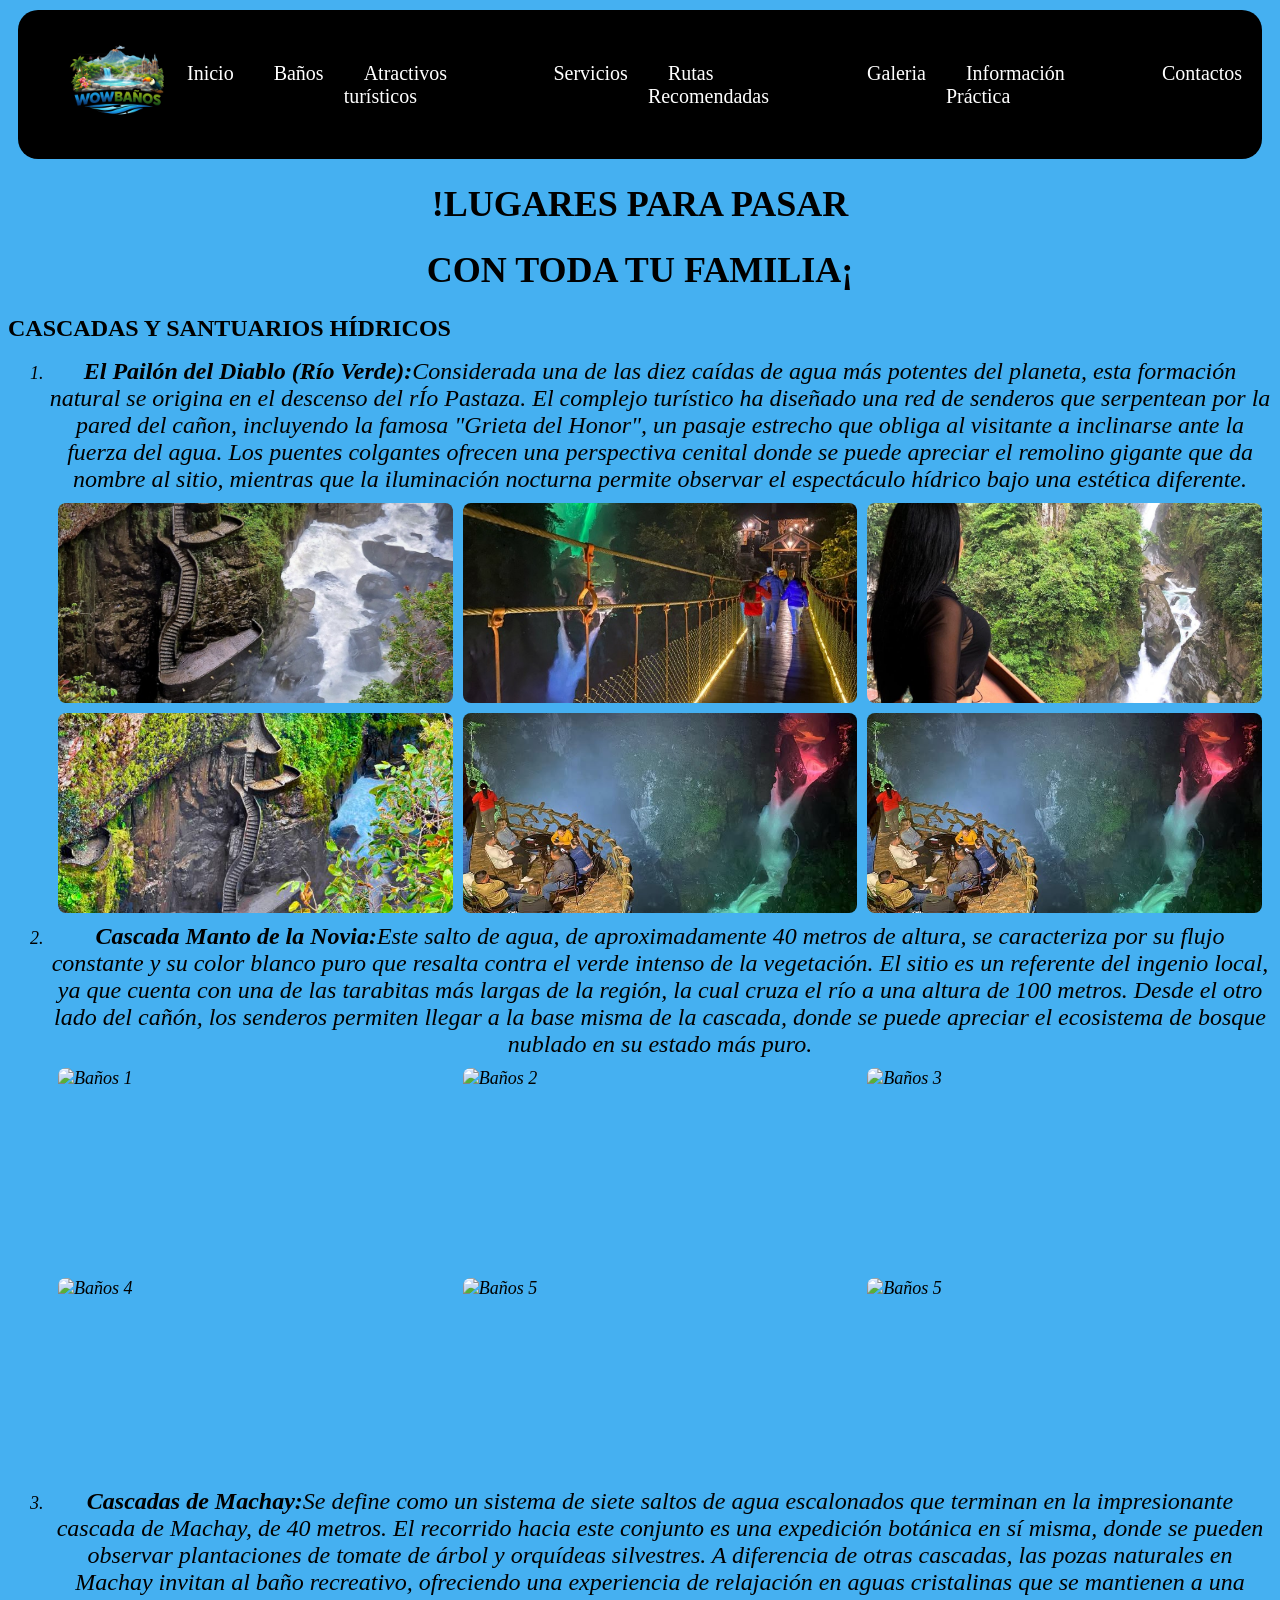
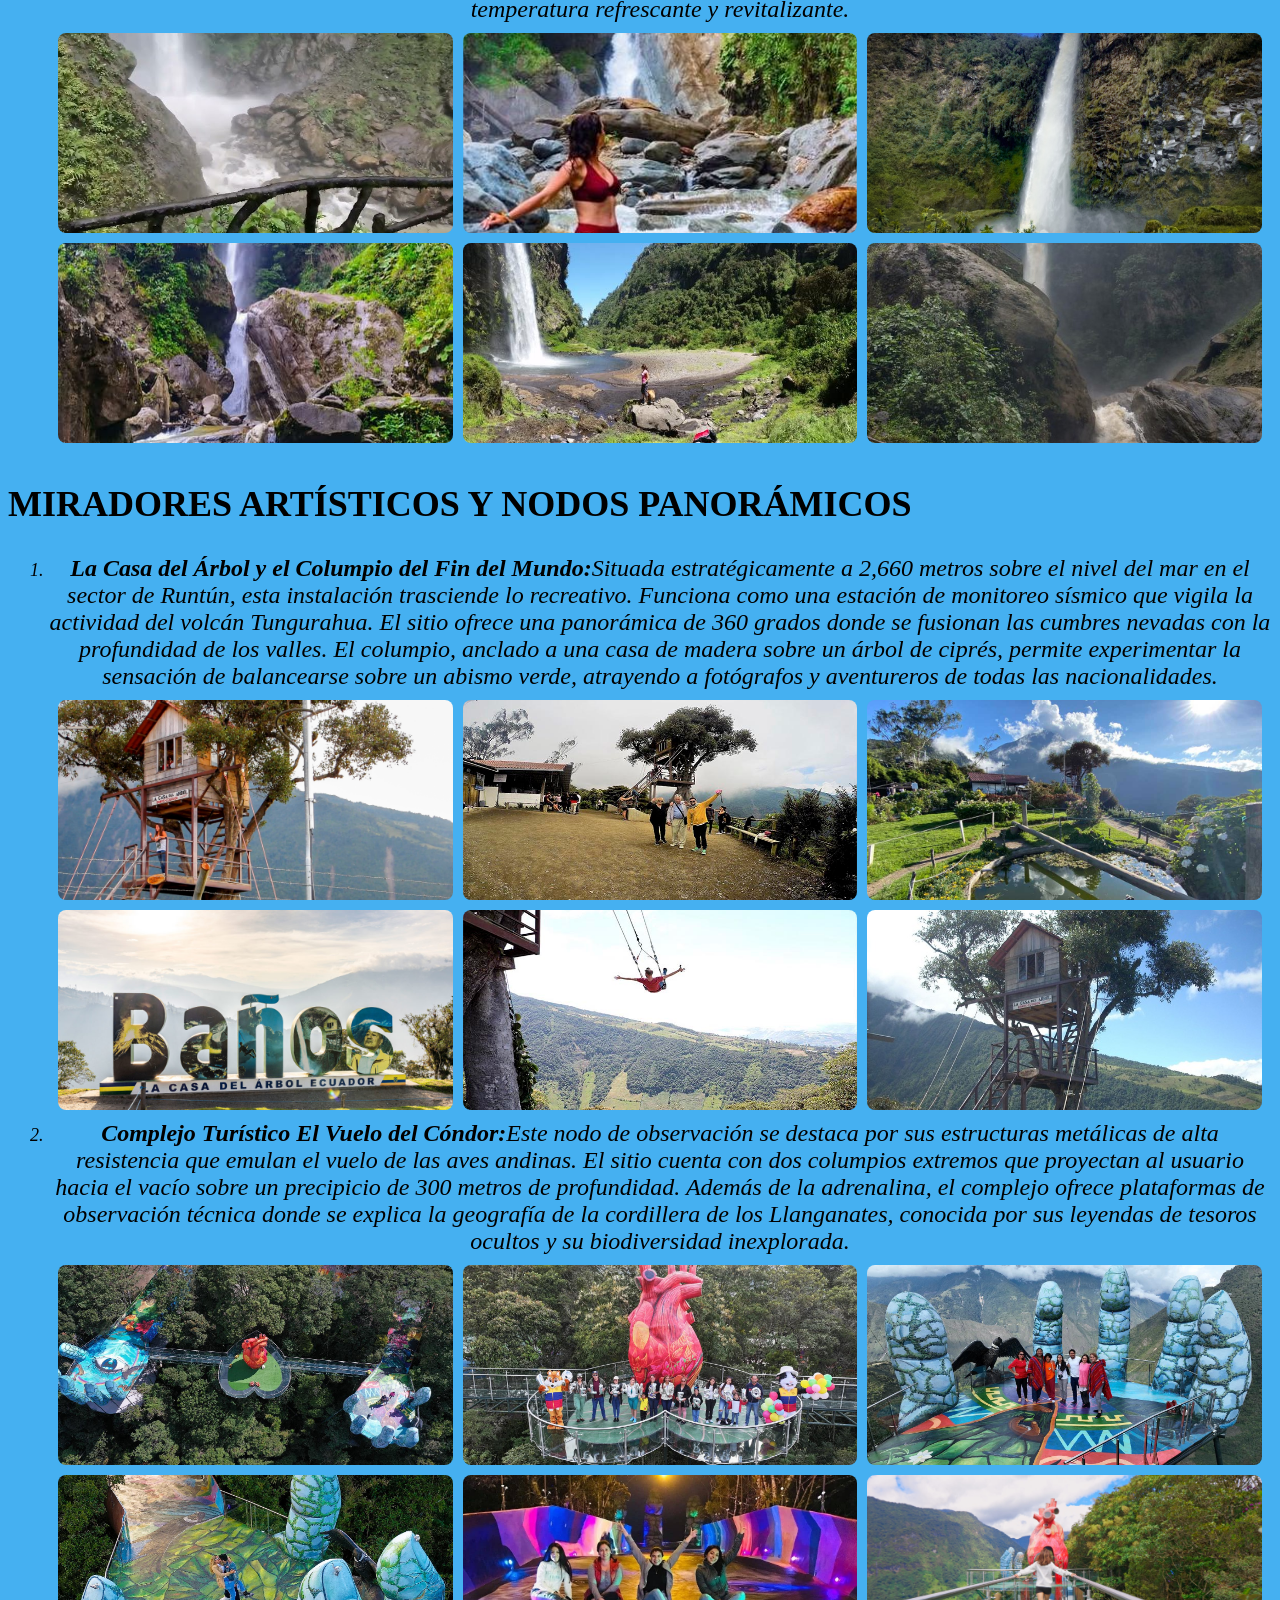
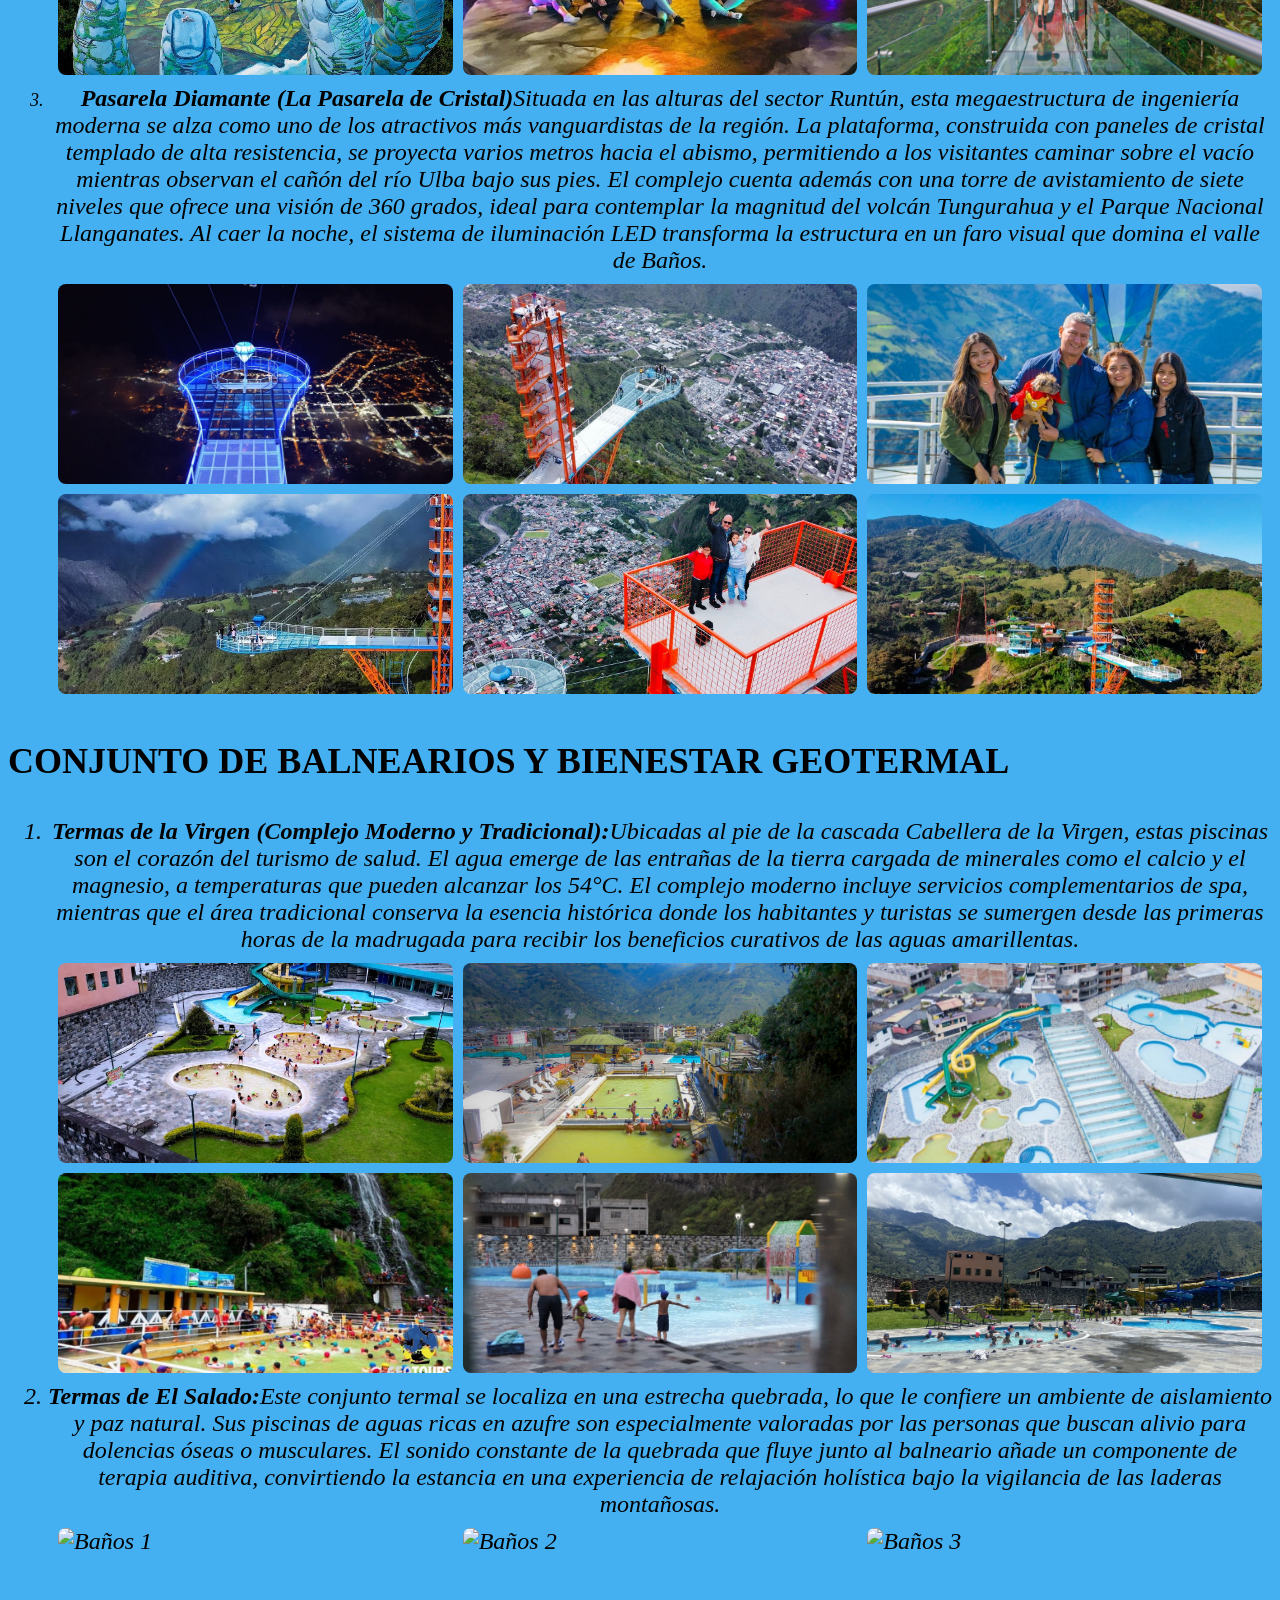
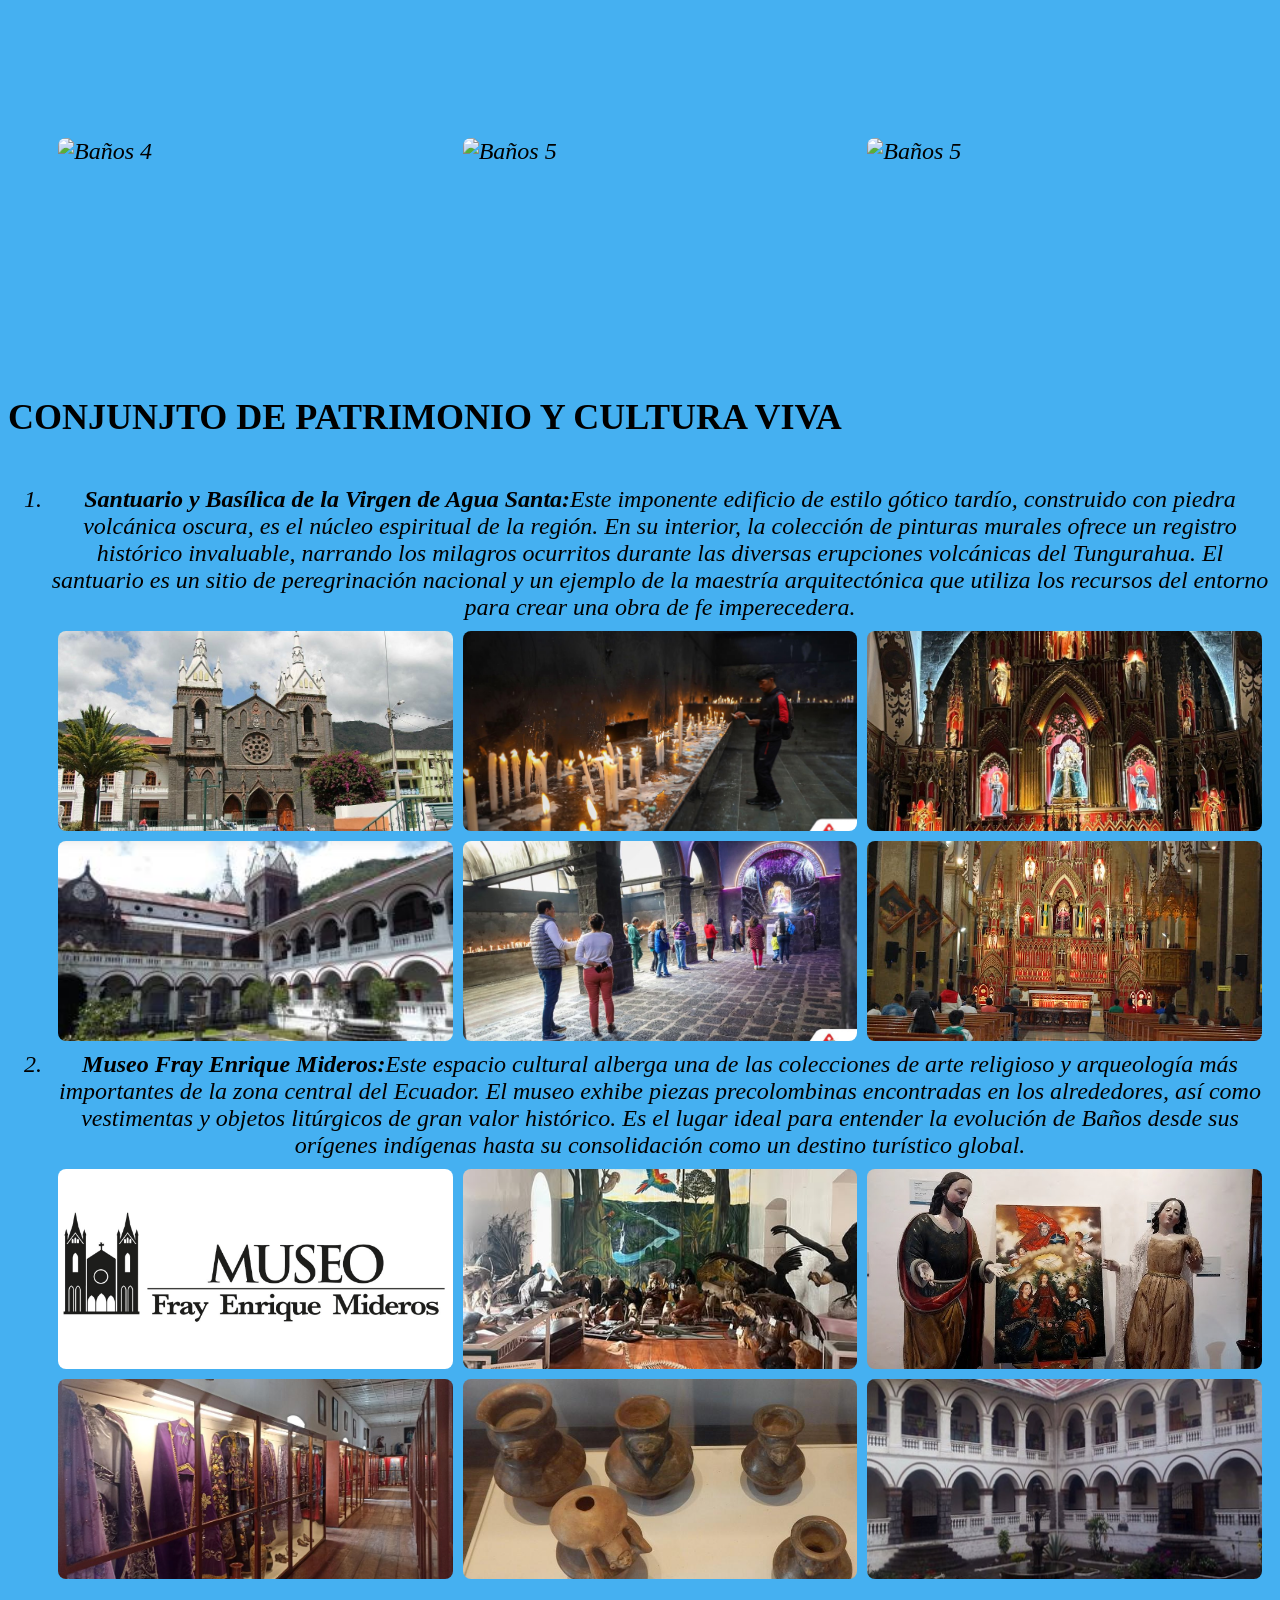
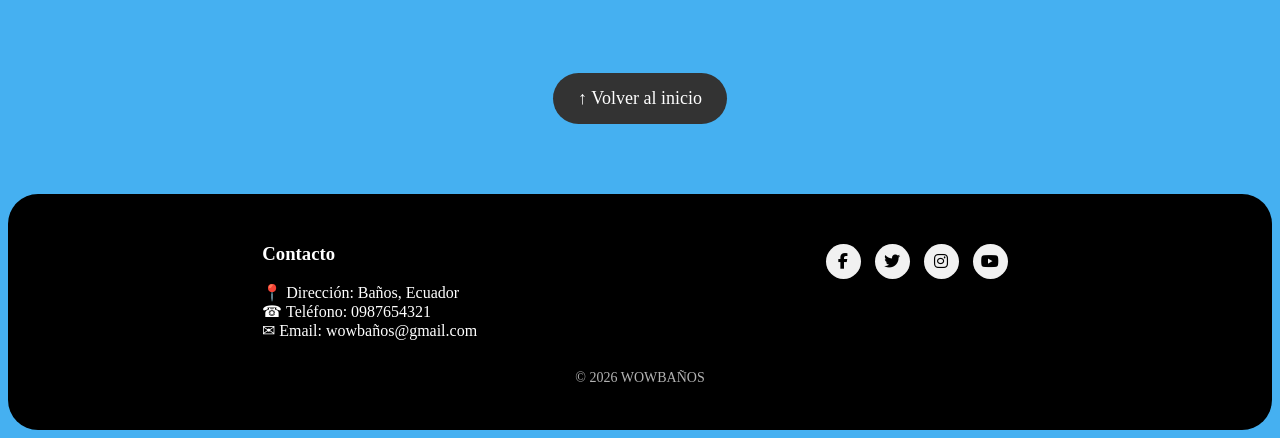
==== ATRACTIVOS TURISTICOS.html @ 49c8a826 "Add files via upload" ====
<!DOCTYPE html PUBLIC "-//W3C//DTD XHTML 1.0 Transitional//EN" "http://www.w3.org/TR/xhtml1/DTD/xhtml1-transitional.dtd">
<html xmlns="http://www.w3.org/1999/xhtml">
<head>
<meta name="viewport" content="width=device-width, initial-scale=1.0">
<meta charset="UTF-8">
<title>ATRACTIVOS TURISTICOS</title>
<link rel="stylesheet" href="https://cdnjs.cloudflare.com/ajax/libs/font-awesome/6.5.1/css/all.min.css">
<link rel="stylesheet" href="Untitled-2.css" />
<style type="text/css">
<!--
.Estilo3 {font-style: italic; font-family: Georgia, "Times New Roman", Times, serif; font-size: 18px;}
.Estilo7 {font-size: 24px}
.Estilo9 {font-style: italic; font-family: Georgia, "Times New Roman", Times, serif; font-size: 24px; }
.Estilo10 {font-family: Georgia, "Times New Roman", Times, serif; font-style: italic;}
.Estilo11 {font-size: 36px}
-->
</style>
<meta http-equiv="Content-Type" content="text/html; charset=utf-8" /></head>
<body>
<div id="top"></div>
<nav>
  <img src="COMIDA/logo sin fondo1.png" class="logo" alt="Logo">
   <ul>
        <li><a href="index.html">Inicio</a></li>
		<li><a href="BAÑOS.html">Baños</a></li>
        <li><a href="ATRACTIVOS TURISTICOS.html">Atractivos turísticos</a></li>
        <li><a href="SERVICIOS.html">Servicios</a></li>
        <li><a href="RUTAS RECOMENDADAS.html">Rutas Recomendadas</a></li>
		<li><a href="GALERIA.html">Galeria</a></li>
        <li><a href="INFORMACION PRACTICA.html">Información Práctica</a></li>
		<li><a href="CONTACTOS.html">Contactos</a></li>
  </ul>
</nav>
<center><h1 class="Estilo11">!LUGARES PARA PASAR</h1></center>
<center><h1 class="Estilo11">CON TODA TU FAMILIA¡</h1>
</center>
<p>
<h1 class="Estilo7">CASCADAS Y SANTUARIOS HÍDRICOS</h1>
<ol>
  <li class="Estilo3">
    <div align="center" class="Estilo7"><strong>El Pailón del Diablo (Río Verde):</strong>Considerada una de las diez caídas de agua más potentes del planeta, esta formación natural se origina en el descenso del rÍo Pastaza. El complejo turístico ha diseñado una red de senderos que serpentean por la pared del cañon, incluyendo la famosa "Grieta del Honor", un pasaje estrecho que obliga al visitante a inclinarse ante la fuerza del agua. Los puentes colgantes ofrecen una perspectiva cenital donde se puede apreciar el remolino gigante que da nombre al sitio, mientras que la iluminación nocturna permite observar el espectáculo hídrico bajo una estética diferente.</div>
	<div class="collage">
    <img src="diablo/Pailon" alt="Baños 1" class="item-2">
    <img src="diablo/hola" alt="Baños 2" class="item-2">
    <img src="diablo/img2" alt="Baños 3" class="item-3">
    <img src="diablo/img5" alt="Baños 4" class="item-4">
    <img src="diablo/img4" alt="Baños 5" class="item-5">
	<img src="diablo/img4" alt="Baños 5" class="item-6"></div>
  </li>
  <li class="Estilo3">
    <div align="center"><span class="Estilo7"><strong>Cascada Manto de la Novia:</strong>Este salto de agua, de aproximadamente 40 metros de altura, se caracteriza por su flujo constante y su color blanco puro que resalta contra el verde intenso de la vegetación. El sitio es un referente del ingenio local, ya que cuenta con una de las tarabitas más largas de la región, la cual cruza el río a una altura de 100 metros. Desde el otro lado del cañón, los senderos permiten llegar a la base misma de la cascada, donde se puede apreciar el ecosistema de bosque nublado en su estado más puro.</span></div>
	<div class="collage">
    <img src="NOVIA/img1.jpg" alt="Baños 1" height="82%" class="item-1">
    <img src="NOVIA/img2.jpg" alt="Baños 2" class="item-2">
    <img src="NOVIA/img3.jpg" alt="Baños 3" class="item-3">
    <img src="NOVIA/img4.jpg" alt="Baños 4" class="item-4">
    <img src="NOVIA/img5.jpg" alt="Baños 5" class="item-5">
	<img src="NOVIA/img6.jpg" alt="Baños 5" class="item-6"></div>
  </li>
  <li class="Estilo3">
    <div align="center"><span class="Estilo7"><strong>Cascadas de Machay:</strong>Se define como un sistema de siete saltos de agua escalonados que terminan en la impresionante cascada de Machay, de 40 metros. El recorrido hacia este conjunto es una expedición botánica en sí misma, donde se pueden observar plantaciones de tomate de árbol y orquídeas silvestres. A diferencia de otras cascadas, las pozas naturales en Machay invitan al baño recreativo, ofreciendo una experiencia de relajación en aguas cristalinas que se mantienen a una temperatura refrescante y revitalizante.</span></div>
	<div class="collage">
    <img src="MACHAY/img1.2.jpg" alt="Baños 1" class="item-1">
    <img src="MACHAY/IMG4(1)(1).png" alt="Baños 2" width="928" height="161" class="item-2">
    <img src="MACHAY/IMG2.jpg" alt="Baños 3" class="item-3">
    <img src="MACHAY/IMG3.jpg" alt="Baños 4" class="item-4">
    <img src="MACHAY/IMG5.jpeg" alt="Baños 5" class="item-5">
	<img src="MACHAY/img6.jpg" alt="Baños 5" class="item-6"></div>
  </li>
</ol>
</p>
<p>
<h2 class="Estilo11">MIRADORES ARTÍSTICOS Y NODOS PANORÁMICOS</h2>
<ol>
  <li class="Estilo3">
    <div align="center"><span class="Estilo7"><strong>La Casa del Árbol y el Columpio del Fin del Mundo:</strong>Situada estratégicamente a 2,660 metros sobre el nivel del mar en el sector de Runtún, esta instalación trasciende lo recreativo. Funciona como una estación de monitoreo sísmico que vigila la actividad del volcán Tungurahua. El sitio ofrece una panorámica de 360 grados donde se fusionan las cumbres nevadas con la profundidad de los valles. El columpio, anclado a una casa de madera sobre un árbol de ciprés, permite experimentar la sensación de balancearse sobre un abismo verde, atrayendo a fotógrafos y aventureros de todas las nacionalidades.</span></div>
	<div class="collage">
	<img src="CASA DEL ARBOL/img2.jpg" alt="Baños 1" width="1030" height="135" class="item-1" />
	<img src="CASA DEL ARBOL/img1.jpg" alt="Baños 2" class="item-2">
    <img src="CASA DEL ARBOL/img3.jpg" alt="Baños 3" class="item-3">
    <img src="CASA DEL ARBOL/img4.jpg" alt="Baños 4" class="item-4">
    <img src="CASA DEL ARBOL/img5.jpg" alt="Baños 5" class="item-5">
	<img src="CASA DEL ARBOL/img6.jpg" alt="Baños 5" class="item-6"></div>
  </li>
  <li class="Estilo3">
    <div align="center"><span class="Estilo7"><strong>Complejo Turístico El Vuelo del Cóndor:</strong>Este nodo de observación se destaca por sus estructuras metálicas de alta resistencia que emulan el vuelo de las aves andinas. El sitio cuenta con dos columpios extremos que proyectan al usuario hacia el vacío sobre un precipicio de 300 metros de profundidad. Además de la adrenalina, el complejo ofrece plataformas de observación técnica donde se explica la geografía de la cordillera de los Llanganates, conocida por sus leyendas de tesoros ocultos y su biodiversidad inexplorada.</span></div>
	<div class="collage">
    <img src="CONDOR/IMG1.jpg" alt="Baños 1" class="item-1">
    <img src="CONDOR/img2.jpg" alt="Baños 2" class="item-2">
    <img src="CONDOR/IMG3.jpg" alt="Baños 3" class="item-3">
    <img src="CONDOR/IMG4.jpg" alt="Baños 4" class="item-4">
    <img src="CONDOR/IMG5.jpg" alt="Baños 5" class="item-5">
	<img src="CONDOR/img6.jpg" alt="Baños 5" class="item-6"></div>
  </li>
  <li class="Estilo3">
    <div align="center"><span class="Estilo7"><strong>Pasarela Diamante (La Pasarela de Cristal)</strong>Situada en las alturas del sector Runtún, esta megaestructura de ingeniería moderna se alza como uno de los atractivos más vanguardistas de la región. La plataforma, construida con paneles de cristal templado de alta resistencia, se proyecta varios metros hacia el abismo, permitiendo a los visitantes caminar sobre el vacío mientras observan el cañón del río Ulba bajo sus pies. El complejo cuenta además con una torre de avistamiento de siete niveles que ofrece una visión de 360 grados, ideal para contemplar la magnitud del volcán Tungurahua y el Parque Nacional Llanganates. Al caer la noche, el sistema de iluminación LED transforma la estructura en un faro visual que domina el valle de Baños.</span></div>
	<div class="collage">
    <img src="Cristal/IMG1.jpg" alt="Baños 1" class="item-1">
    <img src="Cristal/IMG2.jpg" alt="Baños 2" class="item-2">
    <img src="Cristal/IMG3.jpg" alt="Baños 3" class="item-3">
    <img src="Cristal/IMG4.jpg" alt="Baños 4" class="item-4">
    <img src="Cristal/IMG5.jpg" alt="Baños 5" class="item-5">
	<img src="Cristal/img6.jpg" alt="Baños 5" class="item-6"></div>
  </li>
  </ol>
  </p>
  <p>
<h3 class="Estilo11">CONJUNTO DE BALNEARIOS Y BIENESTAR GEOTERMAL </h3>
<ol>
  <li class="Estilo9">
    <div align="center"><strong>Termas de la Virgen (Complejo Moderno y Tradicional):</strong>Ubicadas al pie de la cascada Cabellera de la Virgen, estas piscinas son el corazón del turismo de salud. El agua emerge de las entrañas de la tierra cargada de minerales como el calcio y el magnesio, a temperaturas que pueden alcanzar los 54°C. El complejo moderno incluye servicios complementarios de spa, mientras que el área tradicional conserva la esencia histórica donde los habitantes y turistas se sumergen desde las primeras horas de la madrugada para recibir los beneficios curativos de las aguas amarillentas.</div>
	<div class="collage">
    <img src="AGUA/IMG1.jpg" alt="Baños 1" class="item-1">
    <img src="AGUA/IMG2.jpeg" alt="Baños 2" class="item-2">
    <img src="AGUA/IMG3.jpg" alt="Baños 3" class="item-3">
    <img src="AGUA/IMG4.jpg" alt="Baños 4" class="item-4">
    <img src="AGUA/IMG5.jpg" alt="Baños 5" class="item-5">
	<img src="AGUA/img7.jpg" alt="Baños 5" class="item-6"></div>
  </li>
   <li class="Estilo9">
    <div align="center"><strong>Termas de El Salado:</strong>Este conjunto termal se localiza en una estrecha quebrada, lo que le confiere un ambiente de aislamiento y paz natural. Sus piscinas de aguas ricas en azufre son especialmente valoradas por las personas que buscan alivio para dolencias óseas o musculares. El sonido constante de la quebrada que fluye junto al balneario añade un componente de terapia auditiva, convirtiendo la estancia en una experiencia de relajación holística bajo la vigilancia de las laderas montañosas.</div>
	<div class="collage">
    <img src="SALADO/IMG2.jpg" alt="Baños 1" class="item-1">
    <img src="SALADO/IMG1.jpg" alt="Baños 2" class="item-2">
    <img src="SALADO/IMG3.jpg" alt="Baños 3" class="item-3">
    <img src="SALADO/IMG4.jpg" alt="Baños 4" class="item-4">
    <img src="SALADO/IMG5.jpg" alt="Baños 5" class="item-5">
	<img src="SALADO/img6.jpg" alt="Baños 5" class="item-6"></div>
  </li>
</ol>
   </p>
   <p>
<h4 class="Estilo11">CONJUNJTO DE PATRIMONIO Y CULTURA VIVA</h4>
<ol class="Estilo7">
  <li class="Estilo10">
    <div align="center"><strong>Santuario y Basílica de la Virgen de Agua Santa:</strong>Este imponente edificio de estilo gótico tardío, construido con piedra volcánica oscura, es el núcleo espiritual de la región. En su interior, la colección de pinturas murales ofrece un registro histórico invaluable, narrando los milagros ocurritos durante las diversas erupciones volcánicas del Tungurahua. El santuario es un sitio de peregrinación nacional y un ejemplo de la maestría arquitectónica que utiliza los recursos del entorno para crear una obra de fe imperecedera.</div>
	<div class="collage">
    <img src="IGLESIA/IMG1.jpg" alt="Baños 1" class="item-1">
    <img src="IGLESIA/IMG2.jpg" alt="Baños 2" class="item-2">
    <img src="IGLESIA/IMG3.jpg" alt="Baños 3" class="item-3">
    <img src="IGLESIA/IMG4.jpg" alt="Baños 4" class="item-4">
    <img src="IGLESIA/IMG5.jpg" alt="Baños 5" class="item-5">
	<img src="IGLESIA/img6.jpg" alt="Baños 5" class="item-6"></div>
  </li>
  <li class="Estilo10">
    <div align="center"><strong>Museo Fray Enrique Mideros:</strong>Este espacio cultural alberga una de las colecciones de arte religioso y arqueología más importantes de la zona central del Ecuador. El museo exhibe piezas precolombinas encontradas en los alrededores, así como vestimentas y objetos litúrgicos de gran valor histórico. Es el lugar ideal para entender la evolución de Baños desde sus orígenes indígenas hasta su consolidación como un destino turístico global.</div>
	<div class="collage">
    <img src="MUSEO/IMG1.jpg" alt="Baños 1" class="item-1">
    <img src="MUSEO/IMG2.jpg" alt="Baños 2" class="item-2">
    <img src="MUSEO/IMG3.jpg" alt="Baños 3" class="item-3">
    <img src="MUSEO/IMG4.jpeg" alt="Baños 4" class="item-4">
    <img src="MUSEO/IMG5.jpg" alt="Baños 5" class="item-5">
	<img src="MUSEO/img6.jpg" alt="Baños 5" class="item-6"></div>
  </li>
</ol>
</p>
<div class="contenedor-boton">
  <a href="#top" class="btnArriba">↑ Volver al inicio</a>
</div>
<footer class="footer">
  <div class="footer-contenido">
    
    <div class="footer-item">
      <h3>Contacto</h3>
      <ul>
        <li>&#128205; Dirección: Baños, Ecuador</li>
        <li>&#9742; Teléfono: 0987654321</li>
        <li>&#9993; Email: wowbaños@gmail.com</li>
      </ul>
    </div>

    <div class="redes">
         <a href="https://www.facebook.com/share/1JNSE3DFnB/"><i class="fab fa-facebook-f"></i></a>
      <a href="https://x.com/BanosWow91238"><i class="fab fa-twitter"></i></a>
      <a href="https://www.instagram.com/wow_.banos?igsh=NmhlZjExNW4yYm90"><i class="fab fa-instagram"></i></a>
      <a href="https://youtube.com/@wowbanos?si=G0FneOyu9XR3nPG0"><i class="fab fa-youtube"></i></a>
    </div>

  </div>
  <p class="footer-copy">
    © 2026 WOWBAÑOS 
  </p>
</footer>
</body>
</html>
---- Untitled-2.css ----
<style>
body{
 margin:0;
 background:#ffffff;
}

nav{
 background:#000000;
 padding:25px 0;
 border-radius:20px;
 margin:10px;
}

nav ul{
 list-style:none;
 margin:0;
 padding:0;
 display:flex;
 justify-content:center;
}

nav a{
 padding:10px 20px;
 text-decoration:none;
 color:#FFFFFF;
 font-size:20px;
}

nav a:hover{
 background:#00CCFF;
}
nav{
 display:flex;
 align-items:center;
}

nav ul{
 flex:1;
 display:flex;
 justify-content:center;
}

.logo{
 height:99px;
 margin-left:50px;
}

body {
    background-color:#45B0F1;
}
.collage {
    display: grid;
    grid-template-columns: repeat(3, 1fr);
    grid-auto-rows: 200px;
	gap: 10px;
    padding: 10px;
}
.collage img {
    width: 100%;
    height: 100%;
    object-fit: cover;
    border-radius: 8px;
}
.inicio {
    padding: 40px;
    max-width: 1000px;
    margin: auto;
    font-family:"Times New Roman", Times, serif;
    color:#000000;
}

.titulo {
    text-align: center;
    color:#FF0000;
    font-size: 2em;	
}
.cuadritos {
    display: grid;
    grid-template-columns: repeat(auto-fit, minmax(200px, 1fr));
    gap: 15px;
    margin-bottom: 40px;
}

.color-de-cuadro {
    background-color:#F4EBD0;
    padding: 15px;
    border-radius: 5px;
}

.color-de-cuadro .etiqueta {
    display: block;
    font-weight: bold;
    color: #0056b3;
    text-transform: uppercase;
    font-size: 0.85em;
    margin-bottom: 5px;
}
.tarjeta-dato p {
    margin: 0;
    font-size: 0.95em;
}
.cuadros-dos{
    display: flex;
    gap: 20px;
    flex-wrap: wrap;
}
.cuadros-grandes {
    flex: 1;
    min-width: 30px;
    background: #eef6ff;
    padding: 25px;
    border-radius: 15px;
}

.cuadros-grandes h4 {
    color: #0056b3;
    margin-top: 0;
    font-size: 1.3em;
}

.cierre {
    margin-top: 40px;
    text-align: center;
    font-style: italic;
    color:#000000;
    border-top: 1px solid #ddd;
    padding-top: 20px;
}
.servicios{
display:flex;
justify-content:space-between;
align-items:flex-start;
padding:10px;
}

.texto{
width:70%;
}

.imagen{
width:25%;
}

.imagen img{
width:100%;
border-radius:10px;
}
.animar-img {
  opacity: 0;
  transform: translateY(30px);
  animation: aparecer 1.5s ease-out forwards;
}

@keyframes aparecer {
  to {
    opacity: 1;
    transform: translateY(0);
  }
}
.sangay-img {
  border-radius: 15px;
  transition: transform .3s ease, box-shadow .3s ease; 
  box-shadow: 0 4px 8px rgba(0,0,0,0.2);
}
.sangay-img:hover {
  transform: scale(1.05);
  box-shadow: 0 8px 16px rgba(0,0,0,0.3);
}
.ventana-slider {
  width: 100%;
  max-width: 600px;
  aspect-ratio: 16 / 9; 
  margin: 0 auto;
  overflow: hidden;
  border-radius: 15px;
  background-color: #000; 
}
.carrete-fotos {
  display: flex;
  width: 300%; 
  height: 100%;
  animation: deslizamiento3Fotos 8s infinite ease-in-out;
}
.img-slider {
  width: 33.333%;
  height: 100%;
  object-fit: cover;
  object-position: center;
}
@keyframes deslizamiento3Fotos {
  0%, 28% { transform: translateX(0); }
  33%, 61% { transform: translateX(-33.333%); }
  66%, 94% { transform: translateX(-66.666%); }
  100% { transform: translateX(0); }
}
.footer{
  background:#000;
  color:#fff;
  margin-top: 10px;
  border-radius: 30px;
  padding:30px 80px;
}

.footer-contenido{
  display:flex;
  justify-content:space-around;
  flex-wrap:wrap;
}
.footer-item ul{
  list-style:none;
  padding:0;
}

.footer-copy{
  text-align:center;
  font-size:14px;
  opacity:0.7;
}
.contactos{
  display:flex;
  gap:50px;
  padding:80px 10%;
  flex-wrap:wrap; 
}
.contacto-izq{
  flex:1;
}
.contacto-izq h2{
  font-size:40px;
  margin:10px 0;
}
.contacto-izq p{
  color:#FFFFFF;
  max-width:400px;
}
.redes{
  margin-top:20px;
}
.redes a{
  width:35px;
  height:35px;
  border-radius:50%;
  background:#f1f1f1;
  display:inline-flex;
  align-items:center;
  justify-content:center;
  color:#000;
  margin-right:10px;
  text-decoration: none;
}
.redes a:hover{
  background:#1e73be;
  color:#fff;
}
.contacto-der{
  flex:1;
}
.horario{
  text-align:center;
  margin-bottom:30px;
}
.horario i{
  font-size:28px;
  color:#1e73be;
}
.formulario{
  display:grid;
  gap:15px;
}
.formulario input,
.formulario textarea{
  padding:12px;
  border:none;
  background:#f2f5f7;
  border-radius:4px;
  font-size:14px;
}
.formulario textarea{
  height:120px;
  resize:none;
}
.formulario button{
  background:#1e73be;
  color:#fff;
  padding:14px;
  border:none;
  font-weight:bold;
  cursor:pointer;
}
.formulario button:hover{
  background:#155a96;
}
.img-entrada {
  animation: aparecer 3.2s cubic-bezier(0.175, 0.885, 0.32, 1.275);
}
@keyframes aparecer {
  from {
    opacity: 0;
    transform: scale(0.5);
  }
  to {
    opacity: 1;
    transform: scale(1);
  }
}
.bienvenida {
  position: absolute;
  top: 50%;
  left: 50%;
  transform: translate(-50%, -50%);
  z-index: 100;
  text-align: center;
  width: 100%;
}

.texto-bienvenida {
  font-family:"Times New Roman", Times, serif;
  font-size: 60px;
  color: #FFFFFF;
  text-shadow: 2px 2px 10px rgba(0,0,0,0.5);
  animation: aparecerYIrse 4s forwards; 
}

@keyframes aparecerYIrse {
  0% { opacity: 0; transform: scale(0.8); } 
  20% { opacity: 1; transform: scale(1); }   
  80% { opacity: 1; transform: scale(1); }    
  100% { opacity: 0; display: none; }        
}

.galeria-basica {
  padding: 50px 20px;
  text-align: center;
}

.galeria-basica h2 {
  font-size: 32px;
  margin-bottom: 30px;
  color: red;
}

.grid-basica {
  display: grid;
  grid-template-columns: repeat(auto-fit, minmax(300px, 1fr));
  gap: 12px;  
}
.grid-basica img {
  width: 100%;
  height: 200px;       
  object-fit: cover;  
  border-radius: 15px;
  display: block;
  box-shadow: 0 8px 20px rgba(0,0,0,0.15);
  animation: zoomElegante 0.9s ease forwards;
  transition: transform 0.3s ease, box-shadow 0.3s ease;
}
.grid-basica img:hover {
  transform: translateY(-8px) scale(1.03);
  box-shadow: 0 18px 40px rgba(0,0,0,0.25);
}
@keyframes flotarGaleria {
  from {
    opacity: 0;
    transform: translateY(20px);
  }
  to {
    opacity: 1;
    transform: translateY(0);
  }
}
.info-practica h2 {
  font-size: 40px;
  margin-bottom: 80px;
}
.contenedor-tarjetas {
  display: grid;
  grid-template-columns: repeat(auto-fit, minmax(230px, 1fr));
  gap: 20px;
}
.tarjeta {
  background: #f4f4f4;
  padding: 20px;
  border-radius: 15px;
  text-align: left;
}
.tarjeta h3 {
  margin-bottom: 10px;
  font-size: 18px;
}
.tarjeta p {
  font-size: 15px;
  line-height: 1.4;
}
}
.tarjeta {
  padding: 20px;
  border-radius: 15px;
  text-align: left;
  background: #f4f4f4;
}
.tarjeta:nth-child(1) { background:#A5D8FF;}
.tarjeta:nth-child(2) { background:#A5D8FF;}
.tarjeta:nth-child(3) { background:#A5D8FF;}
.tarjeta:nth-child(4) { background:#A5D8FF;}
.tarjeta:nth-child(5) { background:#A5D8FF;}
.tarjeta:nth-child(6) { background:#B2F2BB;}
.tarjeta:nth-child(7) { background:#B2F2BB;}
.tarjeta:nth-child(8) { background:#B2F2BB;}
.tarjeta:nth-child(9) { background:#B2F2BB;}
.tarjeta:nth-child(10) { background:#B2F2BB;}
.tarjeta:nth-child(11) { background:#FFD8A8;}
.tarjeta:nth-child(12) { background:#FFD8A8;}
.tarjeta:nth-child(13) { background:#FFD8A8;}
.tarjeta:nth-child(14) { background:#FFD8A8;}
.tarjeta:nth-child(15) { background:#FFD8A8;}
.tarjeta:nth-child(16) { background:#E5DBFF;}
.tarjeta:nth-child(17) { background:#E5DBFF;}
.tarjeta:nth-child(18) { background:#E5DBFF;}
.tarjeta:nth-child(19) { background:#E5DBFF;}
.tarjeta:nth-child(20) { background:#E5DBFF;}
.tarjeta:nth-child(21) { background:#FFE082;}
.tarjeta:nth-child(22) { background:#FFE082;}
.tarjeta:nth-child(23) { background:#FFE082;}
.tarjeta:nth-child(24) { background:#FFE082;}
}
@keyframes aparecer {
  from {
    opacity: 0;
    transform: translateY(20px);
  }
  to {
    opacity: 1;
    transform: translateY(0);
  }
}
.tarjeta {
  animation: aparecer 2.0s ease forwards;
}
}
.tarjeta:nth-child(1)  { animation-delay: 0.1s; }
.tarjeta:nth-child(2)  { animation-delay: 0.2s; }
.tarjeta:nth-child(3)  { animation-delay: 0.3s; }
.tarjeta:nth-child(4)  { animation-delay: 0.4s; }
.tarjeta:nth-child(5)  { animation-delay: 0.5s; }
.tarjeta:nth-child(6)  { animation-delay: 0.6s; }
.tarjeta:nth-child(7)  { animation-delay: 0.7s; }
.tarjeta:nth-child(8)  { animation-delay: 0.8s; }
.tarjeta:nth-child(9)  { animation-delay: 0.9s; }
.tarjeta:nth-child(10) { animation-delay: 1s; }
.tarjeta:nth-child(11)  { animation-delay: 1.1s; }
.tarjeta:nth-child(12)  { animation-delay: 1.2s; }
.tarjeta:nth-child(13)  { animation-delay: 1.3s; }
.tarjeta:nth-child(14)  { animation-delay: 1.4s; }
.tarjeta:nth-child(15)  { animation-delay: 1.5s; }
.tarjeta:nth-child(16)  { animation-delay: 1.6s; }
.tarjeta:nth-child(17)  { animation-delay: 1.7s; }
.tarjeta:nth-child(18)  { animation-delay: 1.8s; }
.tarjeta:nth-child(19)  { animation-delay: 1.9s; }
.tarjeta:nth-child(20) { animation-delay: 2s; }
.tarjeta:nth-child(21)  { animation-delay: 2.1s; }
.tarjeta:nth-child(22)  { animation-delay: 2.2s; }
.tarjeta:nth-child(23)  { animation-delay: 2.3s; }
.tarjeta:nth-child(24)  { animation-delay: 2.4s; }
html {
  scroll-behavior: smooth;
}
.contenedor-boton {
  padding: 60px 0;
  display: flex;
  justify-content: center;
  align-items: center;
}
.btnArriba {
  background:#333333;
  color: white;
  padding: 15px 25px;
  border-radius: 30px;
  text-decoration: none;
  font-size: 18px;
  display: inline-flex;
  align-items: center;
  gap: 10px;
  transition: 0.3s;
}
.btnArriba:hover {
  background: #444;
  transform: scale(1.05);
}
.cuadro-interactivo {
  transition: all 0.3s ease-in-out !important;
  cursor: pointer;
  z-index: 10;
}
.cuadro-interactivo:hover {
  transform: translateY(-10px) scale(1.02);
  box-shadow: 0 10px 20px rgba(0,0,0,0.2) !important;
  border-color: #FFF !important;
}
@media (max-width: 768px) {
    /* 1. FIJAR PANTALLA: Esto evita que la p�gina se baile a los lados */
    html, body {
        overflow-x: hidden !important;
        width: 100% !important;
        margin: 0 !important;
        padding: 0 !important;
    }

    /* 2. EL MEN� NEGRO: Logo izquierda, lista derecha (como tu foto) */
    nav {
        display: flex !important;
        flex-direction: row !important; 
        justify-content: space-between !important;
        align-items: center !important;
        background-color: black !important;
        padding: 10px 15px !important;
        width: 95% !important; /* Un poco menos del 100 para que no pegue al borde */
        margin: 10px auto !important;
        border-radius: 15px !important;
        box-sizing: border-box !important;
    }

    nav img {
        width: 70px !important; /* Logo m�s peque�o para que deje espacio al texto */
        height: auto !important;
    }

    nav ul {
        display: block !important;
        text-align: right !important;
        padding: 0 !important;
        margin: 0 !important;
        list-style: none !important;
    }

    nav ul li {
        margin: 2px 0 !important;
    }

    nav ul li a {
        color: white !important;
        font-size: 11px !important; /* Letra peque�a para que NO empuje la pantalla */
        text-decoration: none !important;
        white-space: nowrap !important;
    }

    /* 3. EL TEXTO "BIENVENIDO A": Recto y en una sola l�nea */
    h1 {
        font-size: 18px !important; /* Tama�o clave para que entre RECTO en el cel */
        white-space: nowrap !important; /* Obliga a que no se baje la "A!" */
        text-align: center !important;
        width: 100% !important;
        display: block !important;
        margin: 15px 0 !important;
        text-transform: uppercase;
    }

    /* 4. IMAGEN PRINCIPAL: Para que no se estire ni se vea mal */
    img {
        max-width: 100% !important;
        height: auto !important;
        display: block !important;
        margin: auto !important;
    }
	/* Esto arregla los p�rrafos y textos para que se lean claritos */
    p, h2, h3, .texto-informativo {
        font-size: 16px !important; /* Tama�o c�modo para leer */
        line-height: 1.5 !important; /* Espacio entre l�neas para que no se vea amontonado */
        text-align: center !important;
        padding: 0 15px !important; /* Esto crea un espacio a los lados para que no choque con el borde */
        width: 100% !important;
        box-sizing: border-box !important;
        overflow-wrap: break-word !important; /* Si hay una palabra muy larga, la rompe para que no se esconda */
    }

    /* Si tienes t�tulos azules como el de la foto, esto los ajusta */
    h2 {
        font-size: 20px !important;
        margin-top: 25px !important;
    }
}

</style>
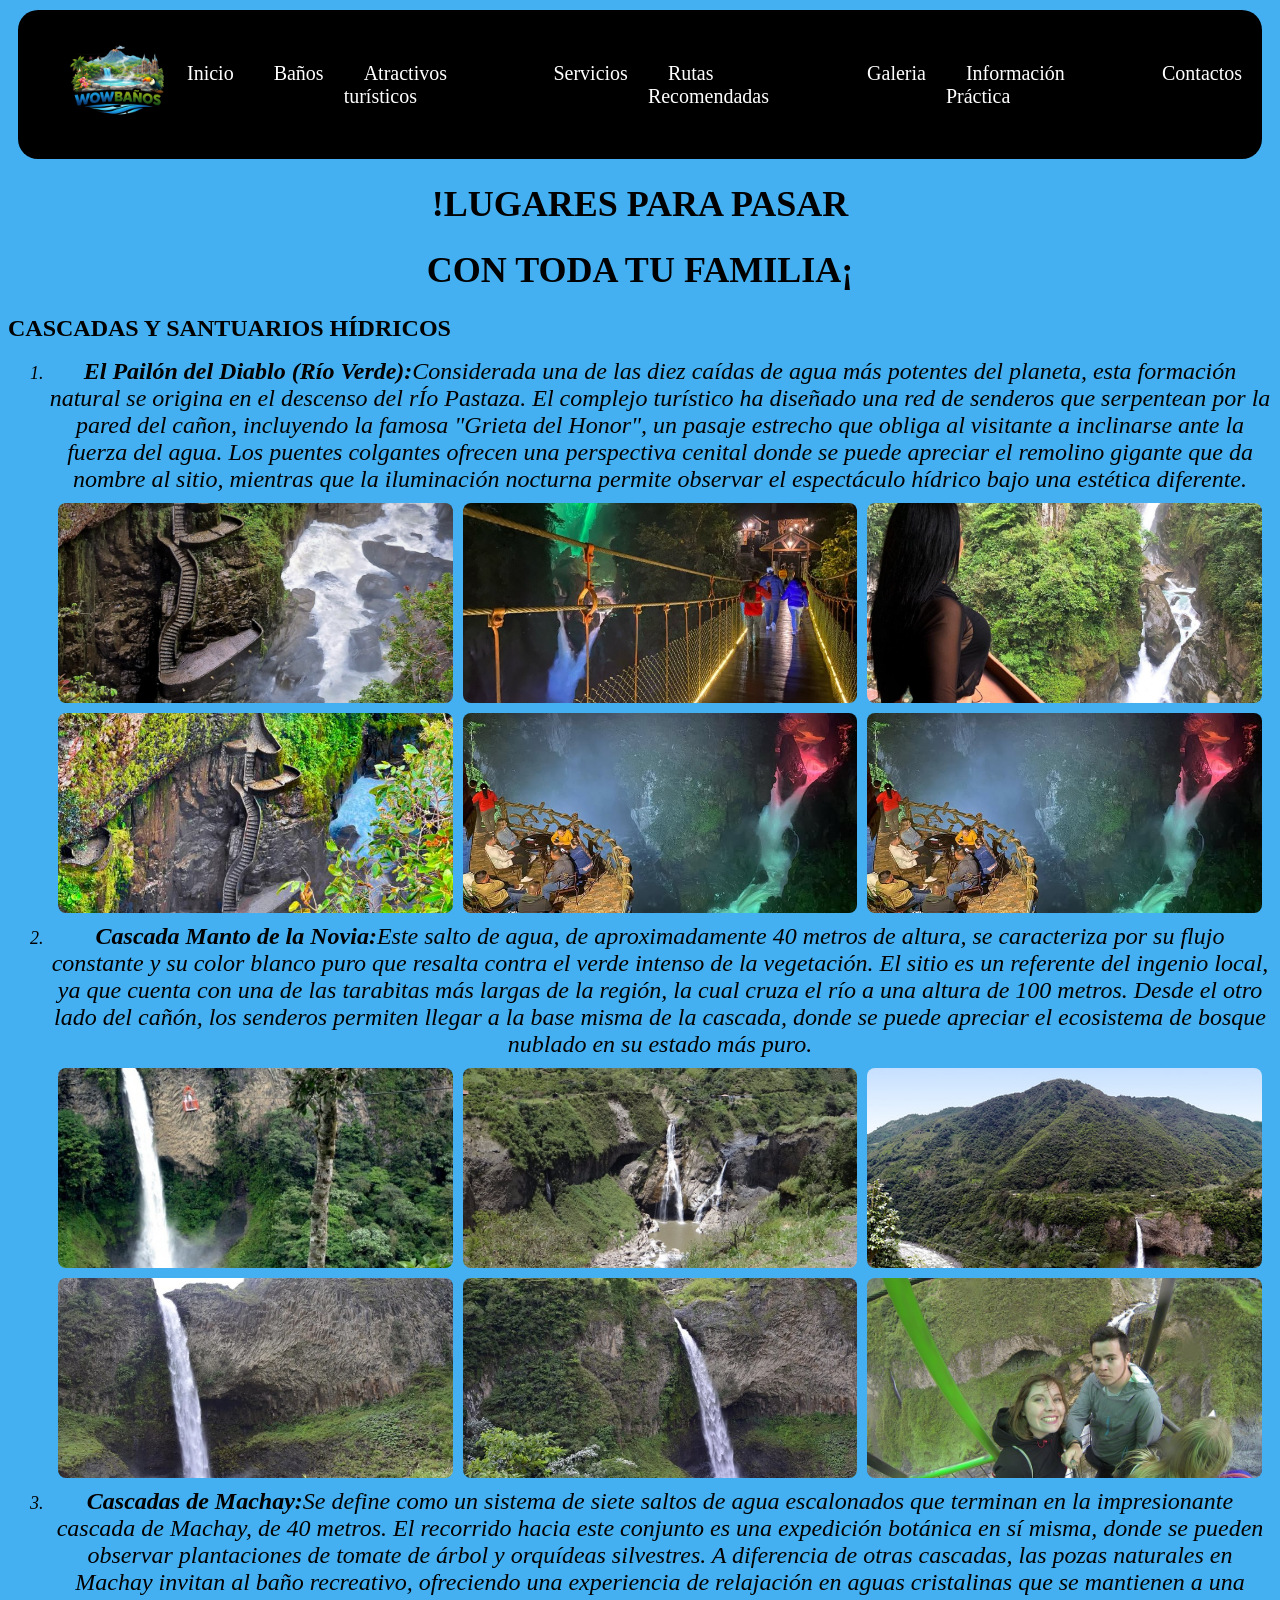
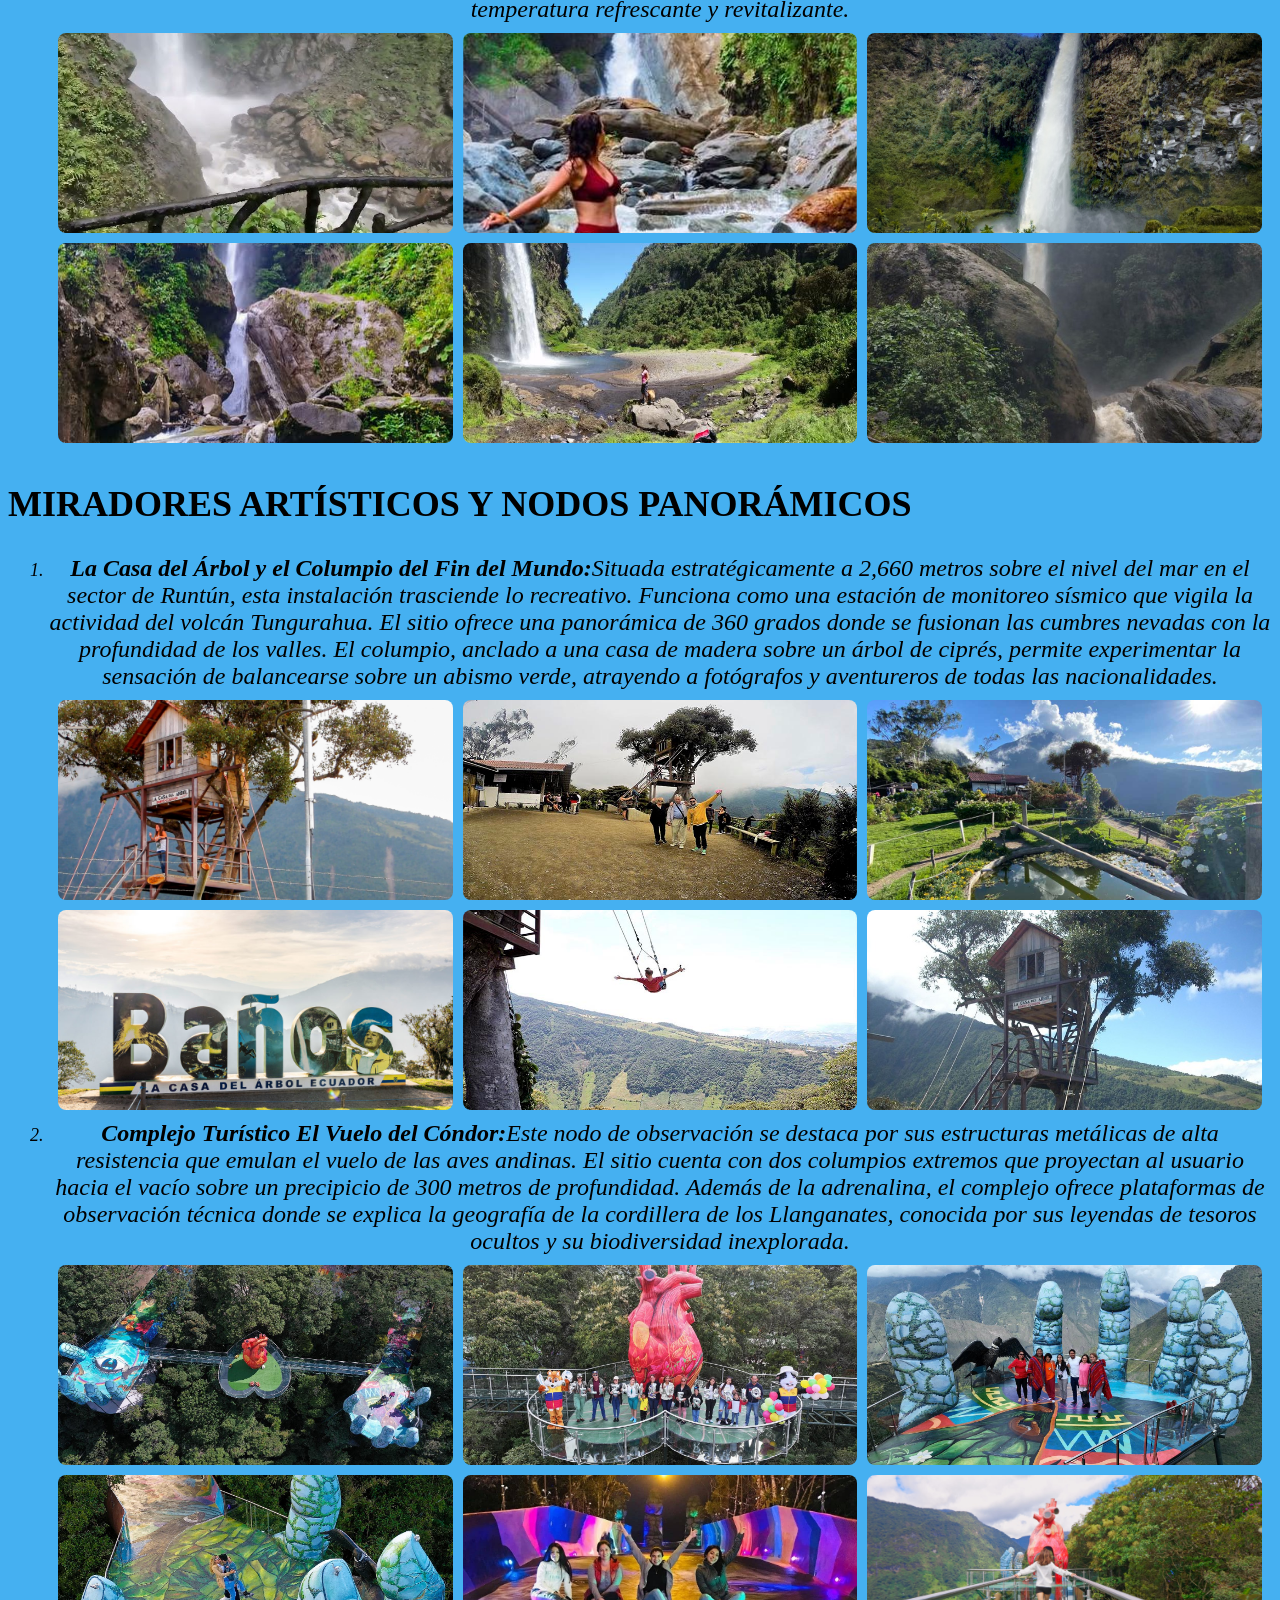
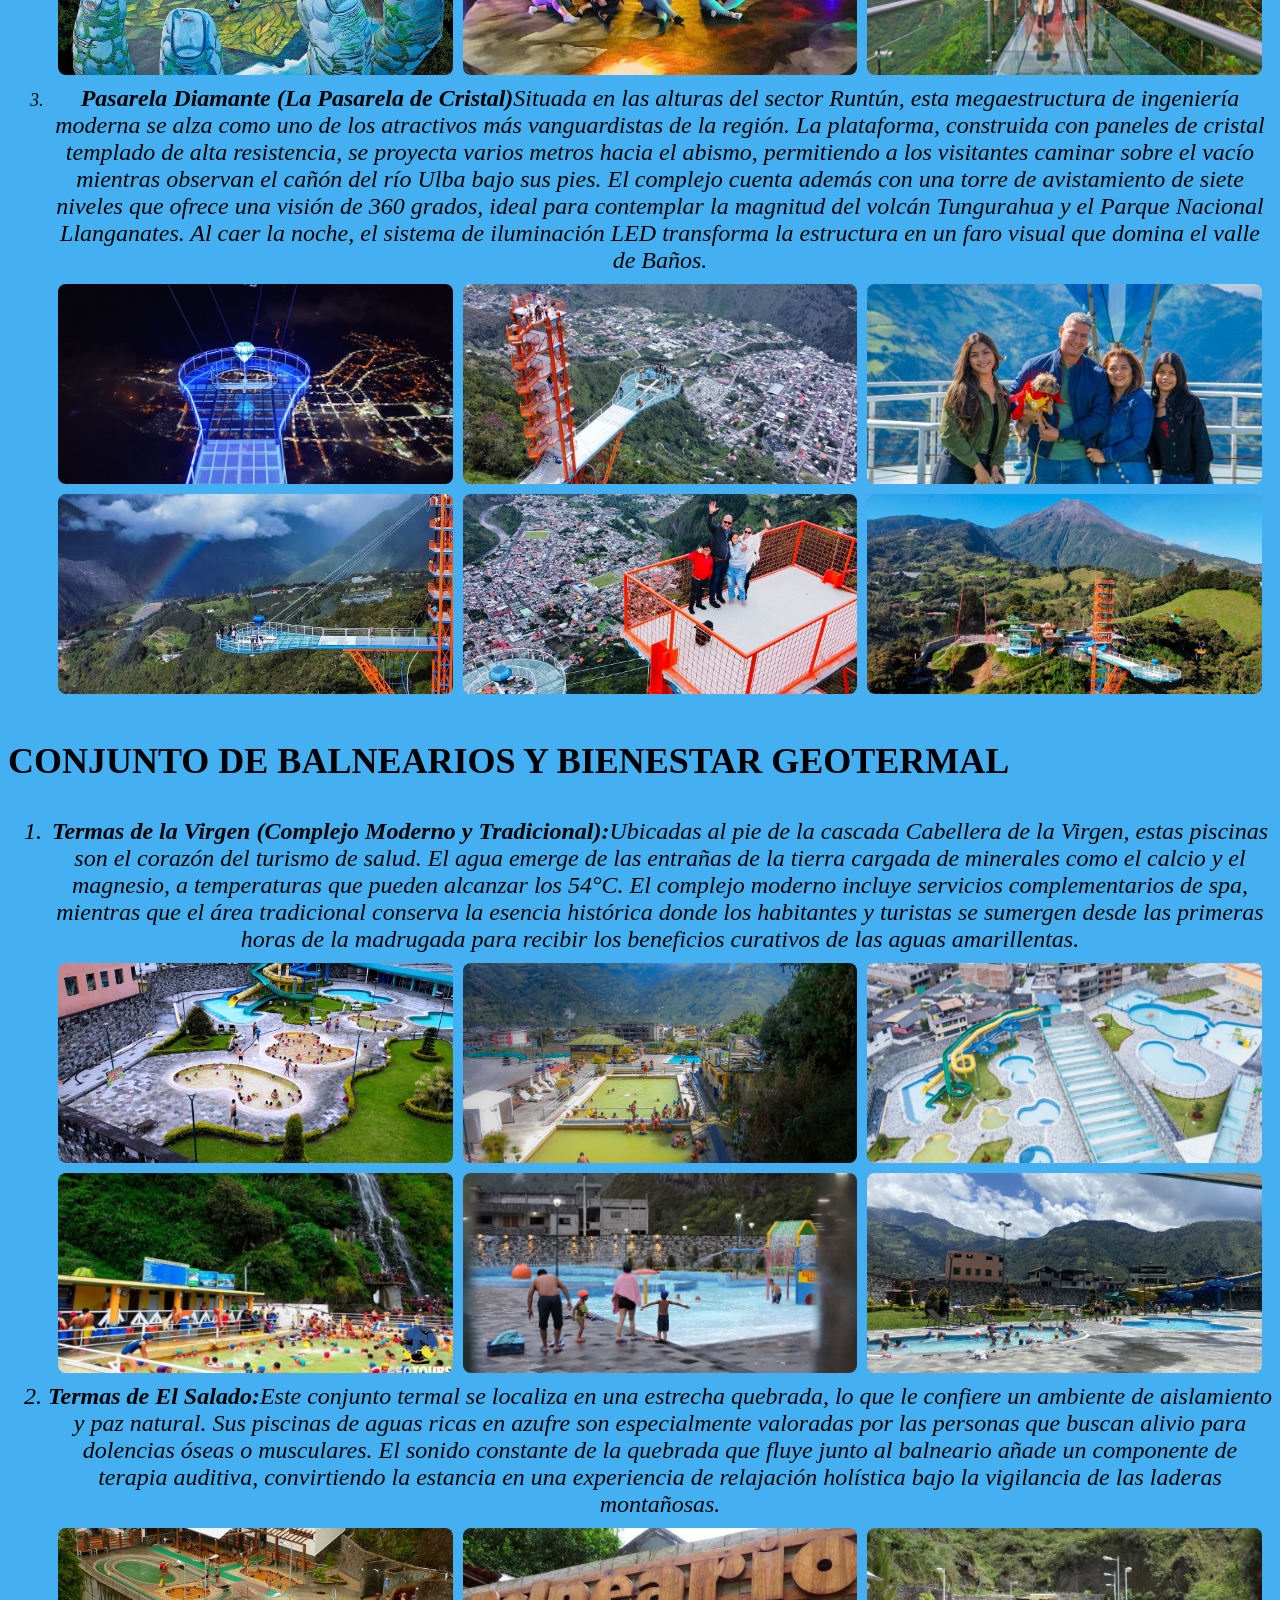
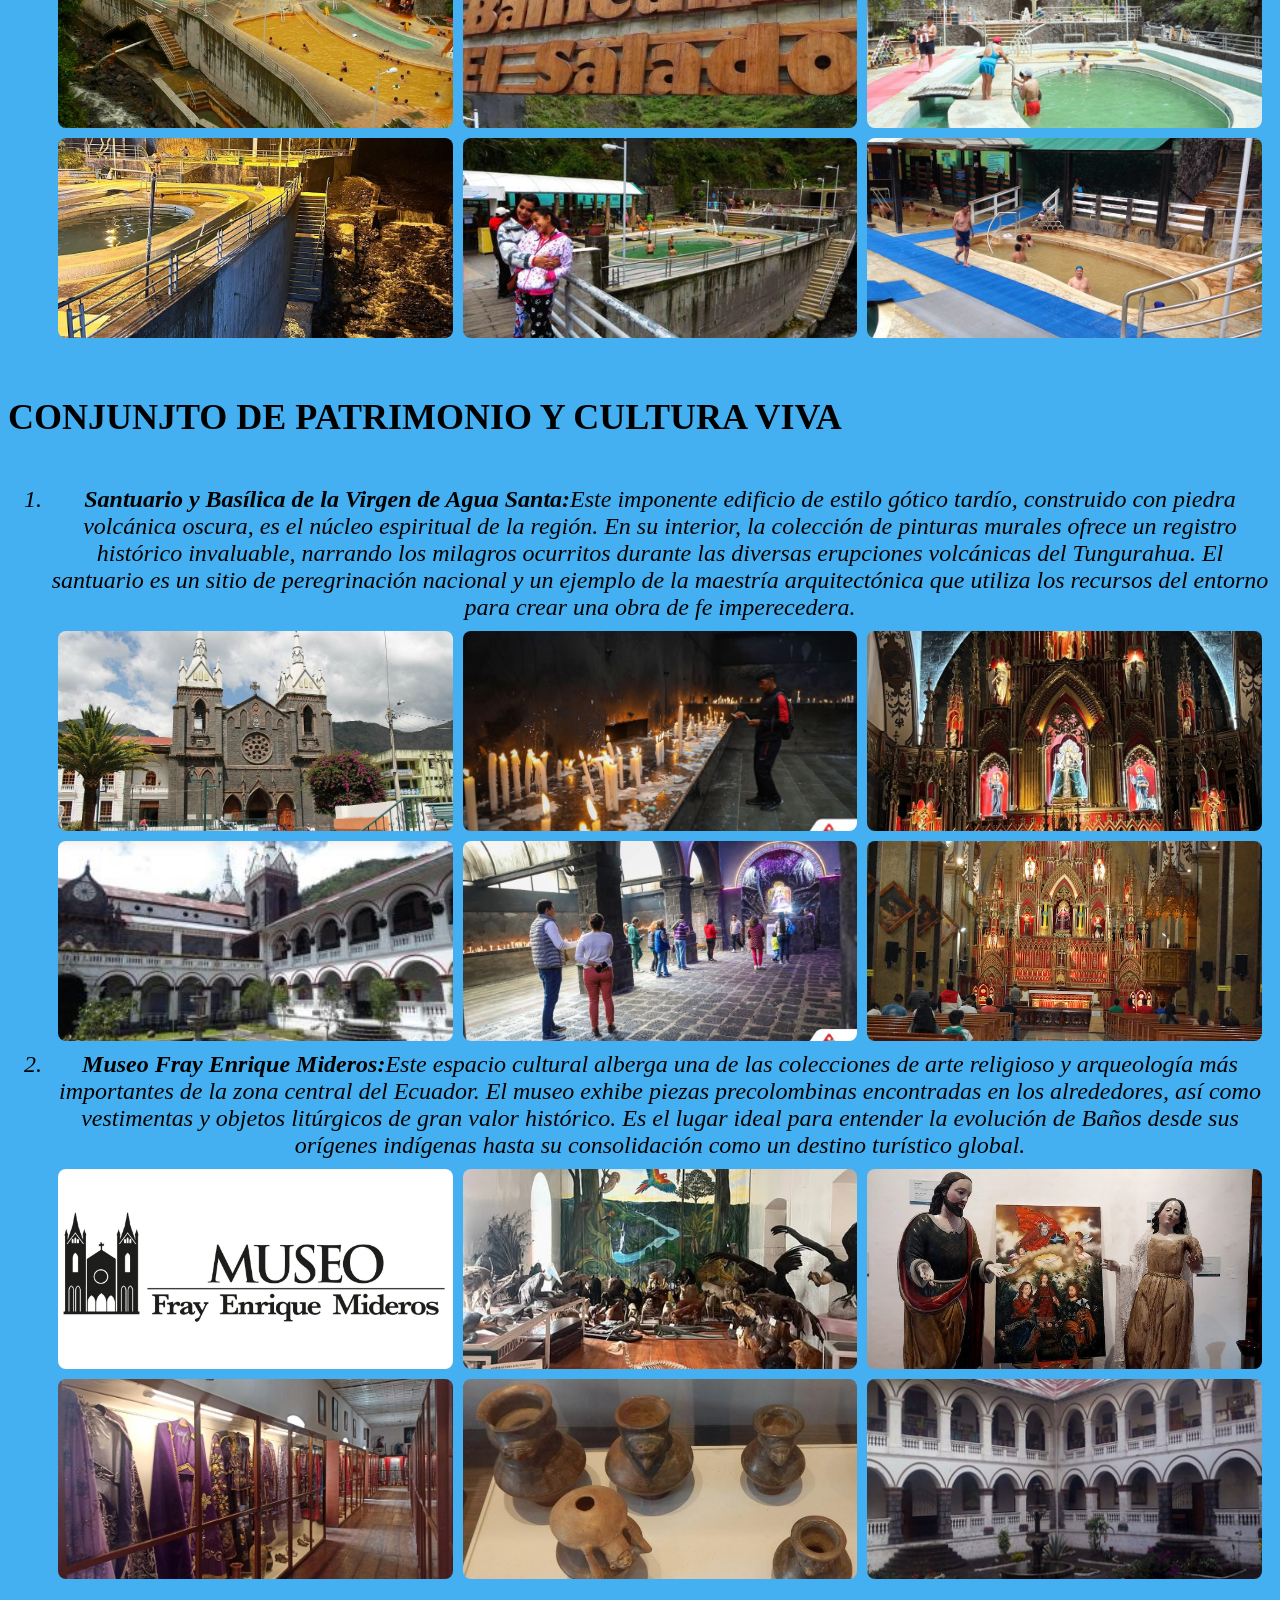
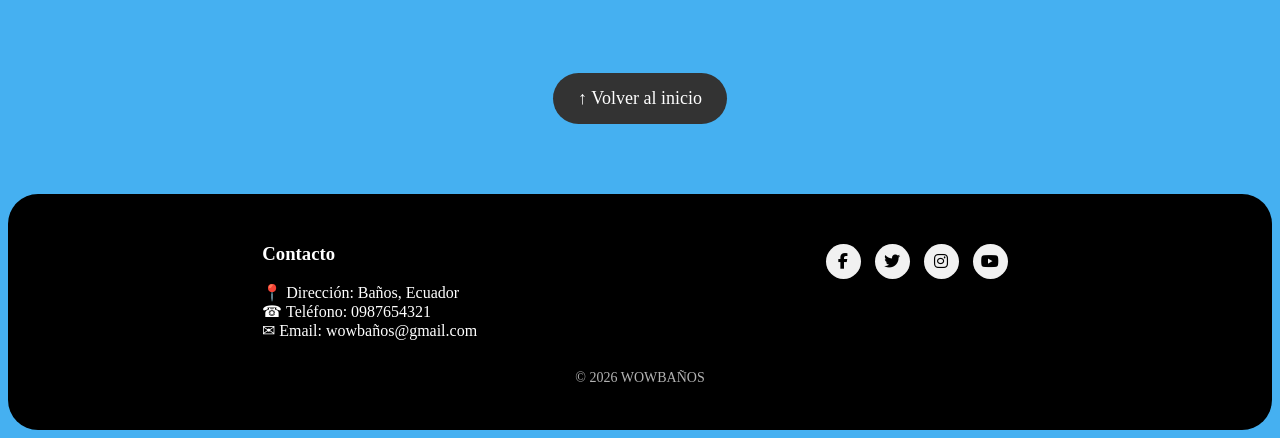
==== commit c0430848: "Add files via upload" ====
--- a/ATRACTIVOS TURISTICOS.html
+++ b/ATRACTIVOS TURISTICOS.html
@@ -23,11 +23,11 @@
    <ul>
         <li><a href="index.html">Inicio</a></li>
 		<li><a href="BAÑOS.html">Baños</a></li>
-        <li><a href="ATRACTIVOS TURISTICOS.html">Atractivos turísticos</a></li>
+        <li><a href="ATRACTIVOS-TURISTICOS.html">Atractivos turísticos</a></li>
         <li><a href="SERVICIOS.html">Servicios</a></li>
-        <li><a href="RUTAS RECOMENDADAS.html">Rutas Recomendadas</a></li>
+        <li><a href="RUTAS-RECOMENDADAS.html">Rutas Recomendadas</a></li>
 		<li><a href="GALERIA.html">Galeria</a></li>
-        <li><a href="INFORMACION PRACTICA.html">Información Práctica</a></li>
+        <li><a href="INFORMACION-PRACTICA.html">Información Práctica</a></li>
 		<li><a href="CONTACTOS.html">Contactos</a></li>
   </ul>
 </nav>
